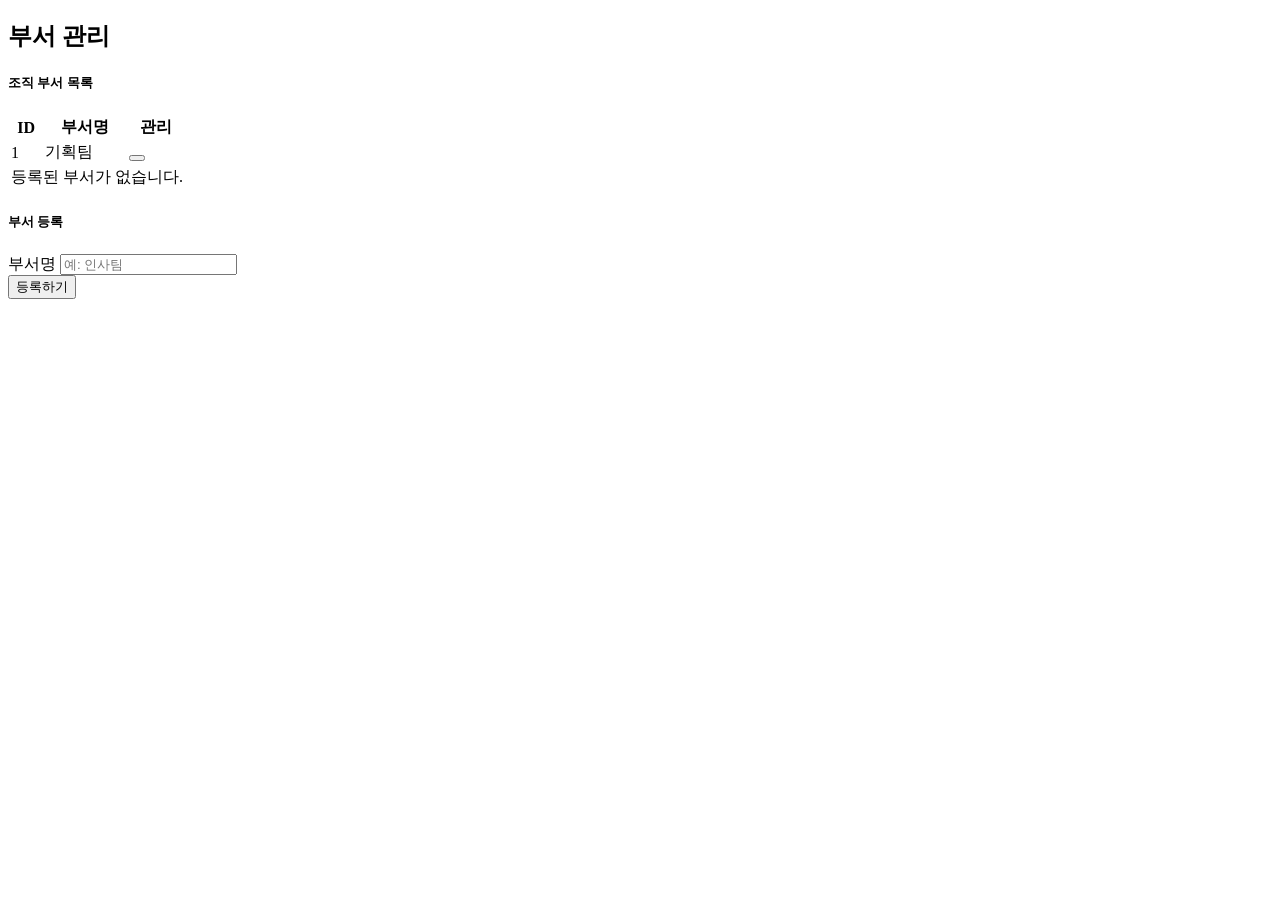
==== src/main/resources/templates/admin/departments.html @ 2faa8a92 "initial commit" ====
<!DOCTYPE html>
<html lang="ko" xmlns:th="http://www.thymeleaf.org">
<head>
    <th:block th:replace="~{layout/base :: head('부서 관리 - 사원 평가 시스템')}"></th:block>
</head>
<body class="bg-light">
    
    <div class="d-flex wrapper">
        <th:block th:replace="~{fragments/sidebar :: sidebar}"></th:block>

        <div class="main-content flex-grow-1">
            <th:block th:replace="~{fragments/header :: header}"></th:block>
            
            <main class="content-area p-4">
                <div class="d-flex justify-content-between align-items-center mb-4">
                    <h2 class="fw-bold mb-0">부서 관리</h2>
                </div>

                <div class="row g-4">
                    <!-- Dept List -->
                    <div class="col-md-8">
                        <div class="card p-4 shadow-sm border-0">
                            <h5 class="fw-bold mb-3"><i class="bi bi-list-ul me-2"></i>조직 부서 목록</h5>
                            <div class="table-responsive">
                                <table class="table table-hover align-middle">
                                    <thead class="table-light">
                                        <tr>
                                            <th>ID</th>
                                            <th>부서명</th>
                                            <th class="text-end">관리</th>
                                        </tr>
                                    </thead>
                                    <tbody>
                                        <tr th:each="dept : ${departments}">
                                            <td th:text="${dept.id}">1</td>
                                            <td class="fw-bold text-dark" th:text="${dept.name}">기획팀</td>
                                            <td class="text-end">
                                                <form th:action="@{/admin/departments/delete}" method="post" class="d-inline">
                                                    <input type="hidden" name="id" th:value="${dept.id}"/>
                                                    <button class="btn btn-sm btn-outline-danger shadow-sm"><i class="bi bi-trash"></i></button>
                                                </form>
                                            </td>
                                        </tr>
                                        <tr th:if="${#lists.isEmpty(departments)}">
                                            <td colspan="3" class="text-center text-muted py-4">등록된 부서가 없습니다.</td>
                                        </tr>
                                    </tbody>
                                </table>
                            </div>
                        </div>
                    </div>

                    <!-- Add Dept -->
                    <div class="col-md-4">
                        <div class="card p-4 shadow-sm border-0 border-top border-primary border-4">
                            <h5 class="fw-bold mb-3"><i class="bi bi-plus-circle me-2"></i>부서 등록</h5>
                            <form th:action="@{/admin/departments/add}" method="post">
                                <div class="mb-3">
                                    <label class="form-label text-muted fw-semibold">부서명</label>
                                    <input type="text" name="name" class="form-control" required placeholder="예: 인사팀">
                                </div>
                                <button type="submit" class="btn btn-primary w-100 shadow-sm fw-bold">등록하기</button>
                            </form>
                        </div>
                    </div>
                </div>
            </main>
        </div>
    </div>

    <th:block th:replace="~{layout/base :: scripts}"></th:block>
</body>
</html>
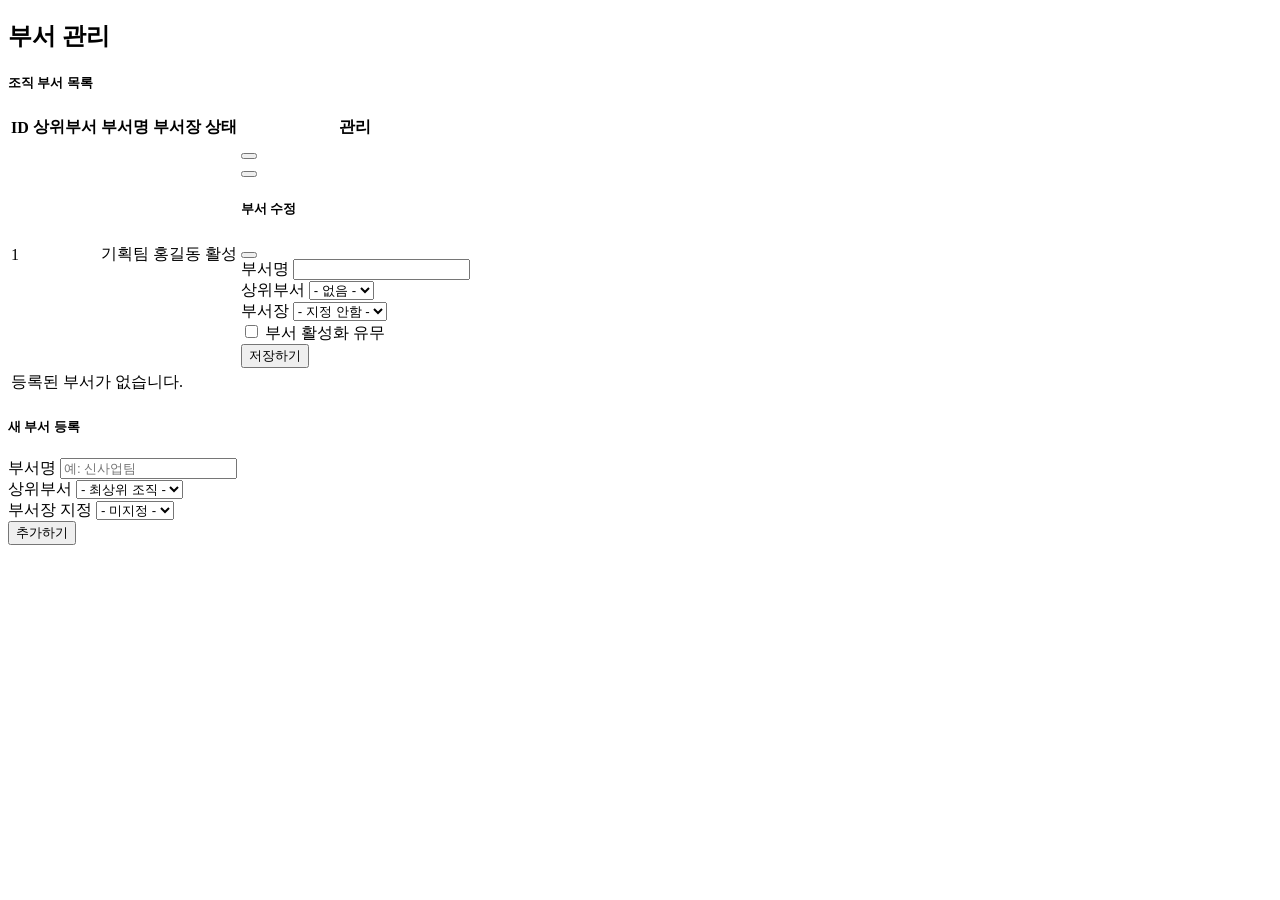
==== commit b68096a9: "Update admin UI, department settings, Evaluation types and weights, and DB initialization" ====
--- a/src/main/resources/templates/admin/departments.html
+++ b/src/main/resources/templates/admin/departments.html
@@ -18,7 +18,7 @@
 
                 <div class="row g-4">
                     <!-- Dept List -->
-                    <div class="col-md-8">
+                    <div class="col-md-9">
                         <div class="card p-4 shadow-sm border-0">
                             <h5 class="fw-bold mb-3"><i class="bi bi-list-ul me-2"></i>조직 부서 목록</h5>
                             <div class="table-responsive">
@@ -26,23 +26,75 @@
                                     <thead class="table-light">
                                         <tr>
                                             <th>ID</th>
+                                            <th>상위부서</th>
                                             <th>부서명</th>
+                                            <th>부서장</th>
+                                            <th>상태</th>
                                             <th class="text-end">관리</th>
                                         </tr>
                                     </thead>
                                     <tbody>
                                         <tr th:each="dept : ${departments}">
                                             <td th:text="${dept.id}">1</td>
+                                            <td class="text-muted" th:text="${dept.parentName}"></td>
                                             <td class="fw-bold text-dark" th:text="${dept.name}">기획팀</td>
+                                            <td th:text="${dept.headName}">홍길동</td>
+                                            <td>
+                                                <span class="badge rounded-pill" th:classappend="${dept.isActive} ? 'bg-success' : 'bg-secondary'" th:text="${dept.isActive} ? '활성' : '비활성'">활성</span>
+                                            </td>
                                             <td class="text-end">
+                                                <button type="button" class="btn btn-sm btn-outline-primary shadow-sm" data-bs-toggle="modal" th:data-bs-target="'#editDeptModal' + ${dept.id}"><i class="bi bi-pencil"></i></button>
                                                 <form th:action="@{/admin/departments/delete}" method="post" class="d-inline">
                                                     <input type="hidden" name="id" th:value="${dept.id}"/>
                                                     <button class="btn btn-sm btn-outline-danger shadow-sm"><i class="bi bi-trash"></i></button>
                                                 </form>
+
+                                                <!-- Edit Modal -->
+                                                <div class="modal fade text-start" th:id="'editDeptModal' + ${dept.id}" tabindex="-1" aria-hidden="true">
+                                                    <div class="modal-dialog">
+                                                        <div class="modal-content border-0 shadow">
+                                                            <div class="modal-header border-0 pb-0">
+                                                                <h5 class="modal-title fw-bold">부서 수정</h5>
+                                                                <button type="button" class="btn-close" data-bs-dismiss="modal" aria-label="Close"></button>
+                                                            </div>
+                                                            <form th:action="@{/admin/departments/update}" method="post">
+                                                                <div class="modal-body">
+                                                                    <input type="hidden" name="id" th:value="${dept.id}">
+                                                                    <div class="mb-3">
+                                                                        <label class="form-label text-muted fw-semibold">부서명</label>
+                                                                        <input type="text" name="name" class="form-control" th:value="${dept.name}" required>
+                                                                    </div>
+                                                                    <div class="mb-3">
+                                                                        <label class="form-label text-muted fw-semibold">상위부서</label>
+                                                                        <select name="parentId" class="form-select">
+                                                                            <option value="">- 없음 -</option>
+                                                                            <option th:each="pDept : ${departments}" th:if="${pDept.id != dept.id}" th:value="${pDept.id}" th:text="${pDept.name}" th:selected="${dept.parentId == pDept.id}"></option>
+                                                                        </select>
+                                                                    </div>
+                                                                    <div class="mb-3">
+                                                                        <label class="form-label text-muted fw-semibold">부서장</label>
+                                                                        <select name="headId" class="form-select">
+                                                                            <option value="">- 지정 안함 -</option>
+                                                                            <option th:each="emp : ${employees}" th:value="${emp.id}" th:text="|${emp.name} (${emp.position})|" th:selected="${dept.headId == emp.id}"></option>
+                                                                        </select>
+                                                                    </div>
+                                                                    <div class="form-check form-switch mb-3">
+                                                                        <input class="form-check-input" type="checkbox" name="isActive" value="true" th:id="'flexSwitch' + ${dept.id}" th:checked="${dept.isActive}">
+                                                                        <label class="form-check-label" th:for="'flexSwitch' + ${dept.id}">부서 활성화 유무</label>
+                                                                    </div>
+                                                                </div>
+                                                                <div class="modal-footer border-0 p-3 pt-0">
+                                                                    <button type="submit" class="btn btn-primary w-100 shadow-sm fw-bold">저장하기</button>
+                                                                </div>
+                                                            </form>
+                                                        </div>
+                                                    </div>
+                                                </div>
+
                                             </td>
                                         </tr>
                                         <tr th:if="${#lists.isEmpty(departments)}">
-                                            <td colspan="3" class="text-center text-muted py-4">등록된 부서가 없습니다.</td>
+                                            <td colspan="6" class="text-center text-muted py-4">등록된 부서가 없습니다.</td>
                                         </tr>
                                     </tbody>
                                 </table>
@@ -51,15 +103,29 @@
                     </div>
 
                     <!-- Add Dept -->
-                    <div class="col-md-4">
-                        <div class="card p-4 shadow-sm border-0 border-top border-primary border-4">
-                            <h5 class="fw-bold mb-3"><i class="bi bi-plus-circle me-2"></i>부서 등록</h5>
+                    <div class="col-md-3">
+                        <div class="card p-4 shadow-sm border-0 border-top border-primary border-4 sticky-top" style="top: 2rem;">
+                            <h5 class="fw-bold mb-3"><i class="bi bi-plus-circle me-2"></i>새 부서 등록</h5>
                             <form th:action="@{/admin/departments/add}" method="post">
                                 <div class="mb-3">
-                                    <label class="form-label text-muted fw-semibold">부서명</label>
-                                    <input type="text" name="name" class="form-control" required placeholder="예: 인사팀">
+                                    <label class="form-label text-muted fw-semibold mb-1">부서명</label>
+                                    <input type="text" name="name" class="form-control form-control-sm" required placeholder="예: 신사업팀">
                                 </div>
-                                <button type="submit" class="btn btn-primary w-100 shadow-sm fw-bold">등록하기</button>
+                                <div class="mb-3">
+                                    <label class="form-label text-muted fw-semibold mb-1">상위부서</label>
+                                    <select name="parentId" class="form-select form-select-sm">
+                                        <option value="">- 최상위 조직 -</option>
+                                        <option th:each="pDept : ${departments}" th:value="${pDept.id}" th:text="${pDept.name}"></option>
+                                    </select>
+                                </div>
+                                <div class="mb-4">
+                                    <label class="form-label text-muted fw-semibold mb-1">부서장 지정</label>
+                                    <select name="headId" class="form-select form-select-sm">
+                                        <option value="">- 미지정 -</option>
+                                        <option th:each="emp : ${employees}" th:value="${emp.id}" th:text="|${emp.name} (${emp.position})|"></option>
+                                    </select>
+                                </div>
+                                <button type="submit" class="btn btn-primary btn-sm w-100 shadow-sm fw-bold">추가하기</button>
                             </form>
                         </div>
                     </div>
